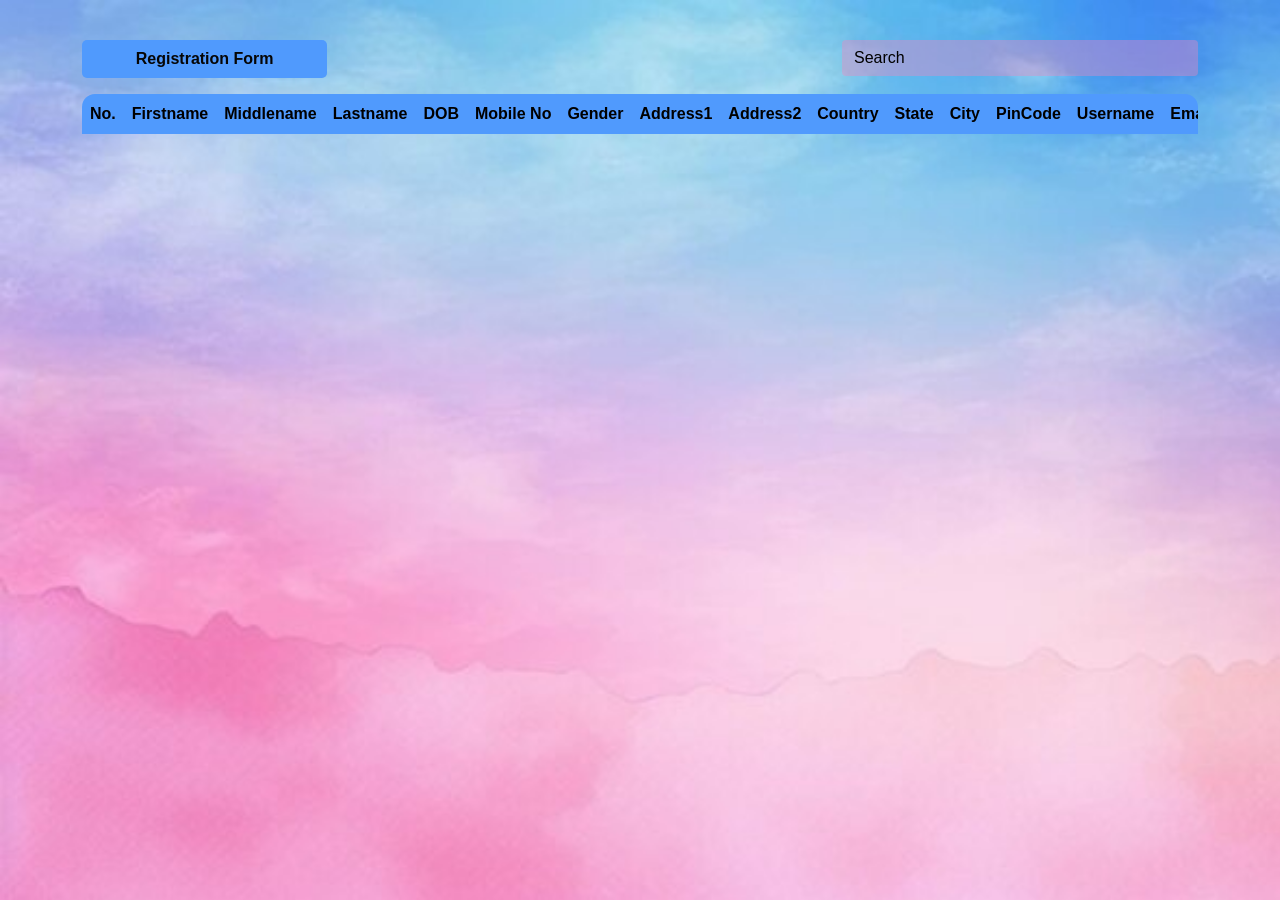
==== index.html @ 3f759d0a "file name change" ====
<!DOCTYPE html>
<html lang="en">

<head>
    <meta charset="UTF-8">
    <meta name="viewport" content="width=device-width, initial-scale=1.0">
    <title>Bootstrap Form</title>
    <link rel="stylesheet" href="bootstrap-5.0.2-dist/css/bootstrap.min.css">
    <link rel="stylesheet" href="bootstyle.css">
    <link rel="stylesheet" href="https://cdnjs.cloudflare.com/ajax/libs/font-awesome/6.5.2/css/all.min.css"
        integrity="sha512-SnH5WK+bZxgPHs44uWIX+LLJAJ9/2PkPKZ5QiAj6Ta86w+fsb2TkcmfRyVX3pBnMFcV7oQPJkl9QevSCWr3W6A=="
        crossorigin="anonymous" referrerpolicy="no-referrer" />

    <script src="bootstrap-5.0.2-dist/js/bootstrap.bundle.min.js"></script>
    <script src="https://cdnjs.cloudflare.com/ajax/libs/jquery/3.7.1/jquery.min.js"
        integrity="sha512-v2CJ7UaYy4JwqLDIrZUI/4hqeoQieOmAZNXBeQyjo21dadnwR+8ZaIJVT8EE2iyI61OV8e6M8PP2/4hpQINQ/g=="
        crossorigin="anonymous" referrerpolicy="no-referrer"></script>
    <link id="favIcon" rel="icon" type="image/x-icon" href="img_avatar1.png">
</head>

<body>
    <div class="container-md">
        <div class="justify-content-between row ">
            <div class="col-sm px-4 mb-3" id="FormOpenDiv">
                <div class="row">
                    <span type="button" class="col-12 col-sm-4 btn " data-bs-toggle="modal"
                        data-bs-target="#myModal" id="formOpenbtn">
                        Registration Form
                    </span>

                </div>
            </div>
            <div class="col-sm-4 mb-3" id="searcDiv">
                <input class="form-control"  type="search" placeholder="Search" id="search" aria-label="Search"
                    aria-describedby="search-addon" autocomplete="off">
            </div>
        </div>

        <div class="table-responsive text-nowrap  " id="tableDiv">
            <table class="table sortable" id="table">
                <thead class="table-primary thead ">
                    <tr>
                        <th onclick="sortTable(0)">No.</th>
                        <th onclick="sortTable(1)">Firstname</th>
                        <th onclick="sortTable(2)">Middlename</th>
                        <th onclick="sortTable(3)">Lastname</th>
                        <th onclick="sortTable(4)">DOB</th>
                        <th onclick="sortTable(5)">Mobile No</th>
                        <th onclick="sortTable(6)">Gender</th>
                        <th onclick="sortTable(7)">Address1</th>
                        <th onclick="sortTable(8)">Address2</th>
                        <th onclick="sortTable(9)">Country</th>
                        <th onclick="sortTable(10)">State</th>
                        <th onclick="sortTable(11)">City</th>
                        <th onclick="sortTable(12)">PinCode</th>
                        <th onclick="sortTable(13)">Username</th>
                        <th onclick="sortTable(14)">Email</th>
                        <th onclick="sortTable(15)">Password</th>
                        <th onclick="sortTable(16)">Hobby</th>
                        <th onclick="sortTable(17)">Skill</th>
                        <th onclick="sortTable(18)">Action</th>
                    </tr>
                </thead>
                <tbody class="tbody " id="tbody">

                </tbody>
            </table>
        </div>

        <div class="paginationShow" id="pagiMainDiv">
            <ul class="pagination pagination-md justify-content-center mt-3">
                <div class="d-flex outerDivOfpagination">
                    <li class="page-item " onclick="firstPage()" id="firstPage"><a class="page-link"
                            href="javascript:void(0);">&lt;&lt;</a></li>
                    <li class="" onclick="prevPage()"><a class="page-link" href="javascript:void(0);"
                            id="btn_prev">Previous</a></li>
                    <div class="pageNumber d-flex" id="pageNumber">

                    </div>
                    <li class="page-item" onclick="nextPage()"><a class="page-link" href="javascript:void(0);"
                            id="btn_next" style="
                            margin-left: 10px;
                        ">Next</a></li>
                    <li class="page-item " onclick=" lastPage();"><a class="page-link" href="javascript:void(0);" style="
                            margin-left: 10px;
                        ">&gt;&gt;</a> </li>
                </div>
            </ul>
            <!-- <ul class=" m-0  "> -->
            <div class="rowNumber m-0 ms-1 mt-3 p-0 ">
                <select class="page-link " name="pageRecordSize" id="pageRecordSize">
                    <option value="5">5</option>
                    <!-- <option value="2">2</option> -->
                    <option value="10">10</option>
                    <option value="25">25</option>
                    <option value="50">50</option>
                    <option value="100">100</option>
                </select>
            </div>
            <!-- </ul> -->
        </div>
    </div>


    <!-- The Modal -->
    <div class="modal fade" id="myModal" data-bs-backdrop="static" data-bs-keyboard="false" tabindex="-1"
        aria-labelledby="staticBackdropLabel" aria-hidden="true">
        <div class="modal-dialog modal-xl">
            <div class="modal-content ">

                <!-- Modal Header
                <div class="modal-header">
                    <h4 class="modal-title">Modal Heading</h4>                    
                </div> -->

                <!-- Modal body -->
                <!-- <div class="bg-image"></div> -->
                <div class="modal-body   bg-light rounded rounded-5 shadow-lg">
                    <button type="button" id="modalClose" class="btn btn-close  " data-bs-dismiss="modal" aria-label="Close"
                    onclick="clearForm()"></button>
                    <div class="row">
                        <!-- <div class=" col-lg-2  img">

                        </div> -->
                        <div class="col-12  ">
                            <form class="needs-validation" name="myForm" id="myForm" method="post" novalidate>
                                <h2 class="mb-3">Registration Form</h2>
                                <div class="row">
                                    <div class="col-sm-4 mb-3 mt-2">
                                        <div class=" form-floating " id="inputValidationDiv1">
                                            <input type="text" class=" form-control input control" id="fname"
                                                oninput="changeText()" onkeydown="return /[a-z]/i.test(event.key)"
                                                placeholder="" maxlength="50" autocomplete="off" required>
                                            <valid id="validFname"><i class="fa-solid fa-circle-exclamation"></i>
                                                This is a required question*
                                            </valid>
                                            <valid id="validFnameChar"><i class="fa-solid fa-circle-exclamation"></i>
                                                Enter atleast three character*
                                            </valid>

                                            <label for="fname" class="form-label  label " id="fname">First Name</label>
                                        </div>
                                    </div>
                                    <div class="col-sm-4 mb-3 mt-2">
                                        <div class=" form-floating " id="inputValidationDiv2">
                                            <input type="text" class=" form-control input control" id="mname"
                                                oninput="changeText()" onkeydown="return /[a-z]/i.test(event.key)"
                                                placeholder="" maxlength="50" autocomplete="off" required>
                                            <valid id="validMname"><i class="fa-solid fa-circle-exclamation"></i>
                                                This is a required question*
                                            </valid>
                                            <valid id="validMnameChar"><i class="fa-solid fa-circle-exclamation"></i>
                                                Enter atleast three character*
                                            </valid>

                                            <label for="mname" class="form-label  label">Middle Name</label>
                                        </div>
                                    </div>
                                    <div class="col-sm-4 mb-3 mt-2 ">
                                        <div class=" form-floating " id="inputValidationDiv3">
                                            <input type="text" class="form-control input control" id="lname"
                                                oninput="changeText()" onkeydown="return /[a-z]/i.test(event.key)"
                                                placeholder="" maxlength="50" autocomplete="off" required>

                                            <label for="lname" class="form-label label">Last Name</label>
                                            <valid id="validLname"><i class="fa-solid fa-circle-exclamation"></i>
                                                This is a required question*</valid>
                                            <valid id="validLnameChar"><i class="fa-solid fa-circle-exclamation"></i>
                                                Enter atleast three character*
                                            </valid>
                                        </div>
                                    </div>
                                </div>
                                <div class="row">
                                    <div class="col-sm-4 mt-2">
                                        <div class="form-floating" id="inputValidationDiv4">
                                            <input type="date" class="form-control input " name="date" id="date"
                                                min="1980-01-01" max="now">
                                            <label for="date" class="form-date ms-2 label upper">Date of birth </label>
                                            <valid id="validDate"><i class="fa-solid fa-circle-exclamation"></i>
                                                This is a required question*
                                            </valid>
                                        </div>
                                    </div>
                                    <div class="col-sm-4 mt-2 ">
                                        <div class=" form-floating ">
                                            <input type="text" class=" form-control input control" id="phoneNo"
                                                placeholder="" maxlength="10" autocomplete="off" required >
                                            <label for="phoneNo" class="form-label  label">Mobile No.</label>
                                            <valid id="validPhone"><i class="fa-solid fa-circle-exclamation"></i>
                                                This is a required question*
                                            </valid>
                                            <valid id="validPhoneLen"><i class="fa-solid fa-circle-exclamation"></i>
                                                Enter valid number*
                                            </valid>
                                        </div>
                                    </div>
                                    <div class=" col-sm-4  ">
                                        <div class="row ">
                                            <div class="col-sm-12 col-4 ">
                                                <h6>Gender:</h6>
                                            </div>
                                            <div class="col-sm-6 col-4 form-check">
                                                <input type="radio" class="form-check-input " id="radio1" name="gender"
                                                    value="Male">
                                                <label class="form-check-label " for="radio1">Male</label>
                                            </div>
                                            <div class="col-sm-6 col-4 form-check">
                                                <input type="radio" class="form-check-input " id="radio2" name="gender"
                                                    value="Female">
                                                <label class="form-check-label" for="radio2">Female</label>
                                            </div>
                                            <!-- <div class="col-4 form-check ">
                                                <input type="radio" class="form-check-input " id="radio3" name="gender"
                                                    value="Other">
                                                <label class="form-check-label" for="radio3">Other</label>
                                            </div> -->
                                            <valid id="validGender"><i class="fa-solid fa-circle-exclamation"></i>
                                                This is a required question*
                                            </valid>
                                        </div>

                                    </div>
                                </div>
                                <hr class=" mb-4">
                                <div class="">
                                    <div class="col-12 ">
                                        <!-- <h6 class="add">Address</h6> -->
                                        <textarea class="form-control mb-4 addPlacehioder"  id="add1" name="text"
                                             placeholder="Address-1" autocomplete="off" required></textarea>
                                        <valid id="validAdd1"><i class="fa-solid fa-circle-exclamation"></i>
                                            This is a required question*
                                        </valid>

                                        <textarea class="form-control m-0 mt-2 mb-4 addPlacehioder" id="add2"
                                            name="text"  placeholder="Address-2"></textarea>
                                    </div>
                                    <div class="row">
                                        <div class="col-sm-6 m-0 mb-4">
                                            <div class=" form-floating " id="inputValidationDiv7">
                                                <select name="counrty" id="counrty" class="form-select select ">
                                                    <option value="Select Country" selected="selected">Select Country
                                                    </option>
                                                </select>
                                                <valid id="validCountry"><i class="fa-solid fa-circle-exclamation"></i>
                                                    This is a required question*
                                                </valid>
                                                <label for="country" class="form-label ms-2 label upper">Counrty</label>
                                            </div>
                                        </div>
                                        <div class="col-sm-6 mb-4">
                                            <div class=" form-floating " id="inputValidationDiv8">
                                                <select name="state" id="state" class="form-select select ">
                                                    <option value="Select State" selected="selected">Select State
                                                    </option>
                                                </select>
                                                <valid id="validState"><i class="fa-solid fa-circle-exclamation"></i>
                                                    This is a required question*
                                                </valid>
                                                <label for="state" class="form-label ms-2 label upper">State </label>
                                            </div>
                                        </div>
                                    </div>
                                    <div class="row">
                                        <div class="col-sm-6 m-0 ">
                                            <div class=" form-floating " id="inputValidationDiv9">
                                                <select name="city" id="city" class="form-select select">
                                                    <option value="Select City" selected="selected">Select City</option>
                                                </select>
                                                <valid id="validCity"><i class="fa-solid fa-circle-exclamation"></i>
                                                    This is a required question*
                                                </valid>
                                                <label for="city" class="form-label ms-2 label upper">City</label>
                                            </div>
                                        </div>
                                        <div class="col-sm-6 m-0 ">
                                            <div class=" form-floating " id="inputValidationDiv10">
                                                <input type="text" class="form-control input control" id="pinCode"
                                                    maxlength="6" placeholder="" autocomplete="off">
                                                <label for="pinCode" class="form-date label  ms-2">Pin-code</label>
                                                <valid id="validPinCode"><i class="fa-solid fa-circle-exclamation"></i>
                                                    This is a required question*
                                                </valid>
                                                <valid id="validPincodeSize"><i
                                                        class="fa-solid fa-circle-exclamation"></i>
                                                    Enter valid pin-code*
                                                </valid>
                                            </div>
                                        </div>
                                    </div>
                                </div>
                                <hr class="mb-4 mt-4">
                                <div class="row mt-3">
                                    <div class="col-sm-6 mb-3">
                                        <div class=" form-floating " id="inputValidationDiv11">
                                            <input type="text" class="form-control input control" id="userName"
                                                placeholder="" autocomplete="off">

                                            <label for="userName" class="form-date ms-2 label">Username</label>
                                            <valid id="validUser"><i class="fa-solid fa-circle-exclamation"></i>
                                                This is a required question*
                                            </valid>
                                            <valid id="validUser2"><i class="fa-solid fa-circle-exclamation"></i>
                                                Username is not valid*
                                            </valid>
                                        </div>
                                    </div>
                                    <div class="col-sm-6 mb-3">
                                        <div class=" form-floating " id="inputValidationDiv12">
                                            <input type="email" class="form-control input control" id="mail"
                                                placeholder="" autocomplete="off">
                                            <label for="mail" class="form-date ms-2 label">Email-id</label>
                                            <valid id="validEmail"><i class="fa-solid fa-circle-exclamation"></i>
                                                This is a required question*
                                            </valid>
                                            <valid id="validEmail2"><i class="fa-solid fa-circle-exclamation"></i>
                                                Please enter valid email*
                                            </valid>
                                        </div>
                                    </div>
                                </div>
                                <div class="row">
                                    <div class="col-sm-6  mb-3">
                                        <div class="input-group" id="inputValidationDiv13">
                                            <input type="password" class=" form-control addPlacehioder "
                                                placeholder="Password" id="password1" autocomplete="off">
                                            <div class="input-group-text" onclick="passTextChange(this)"
                                                style="width: 40px;justify-content: center;"><i class="fa fa-eye-slash"
                                                    id="eye1" style="justify-content: center; font-size: 18px;"></i>
                                            </div>
                                        </div>
                                        <valid id="validPass1"><i class="fa-solid fa-circle-exclamation"></i>
                                            This is a required question*
                                        </valid>
                                        <valid id="validPass1Check"><i class="fa-solid fa-circle-exclamation"></i>
                                            Password between 7 to 15 characters (xyz@123456)*
                                        </valid>
                                    </div>

                                    <div class="col-sm-6  mb-3">
                                        <div class="input-group" id="inputValidationDiv14">

                                            <input type="password" class=" form-control addPlacehioder"
                                                placeholder="Confirm password" id="password2" autocomplete="off">
                                            <div class="input-group-text" onclick="passTextChange(this)"
                                                style="width: 40px;justify-content: center;"><i class="fa fa-eye-slash"
                                                    id="eye2" style="justify-content: center; font-size: 18px;"></i>
                                            </div>
                                        </div>
                                        <valid id="validPass2"><i class="fa-solid fa-circle-exclamation"></i>
                                            This is a required question*
                                        </valid>
                                        <valid id="validPass2Match"><i class="fa-solid fa-circle-exclamation"></i>
                                            Password does not match*
                                        </valid>

                                    </div>
                                </div>
                                <div class=" grid-container">
                                    <h6 class="item1 m-0">Hobby :</h6>
                                    <div class=" form-check ">
                                        <input type="checkbox" onclick="checkSelect(false)"
                                            class="form-check-input hobby " id="check1" name="hobby"
                                            value="Development">
                                        <label class="form-check-label " for="check1">Development</label>
                                    </div>
                                    <div class=" form-check">
                                        <input type="checkbox" onclick="checkSelect(false)"
                                            class="form-check-input hobby" id="check2" name="hobby" value="Hollyball">
                                        <label class="form-check-label" for="check2">Hollyball</label>
                                    </div>
                                    <div class=" form-check ">
                                        <input type="checkbox" onclick="checkSelect(false)"
                                            class="form-check-input hobby" id="check3" name="hobby" value="Reading">
                                        <label class="form-check-label" for="check3">Reading</label>
                                    </div>
                                    <div class=" form-check ">
                                        <input type="checkbox" onclick="checkSelect(true)"
                                            class="form-check-input hobby " id="checkAll" name="all" value="All">
                                        <label class="form-check-label" for="check4">All</label>
                                    </div>
                                    <valid id="validHobby"><i class="fa-solid fa-circle-exclamation"></i>
                                        Please select atleast one hobby*
                                    </valid>
                                </div>
                                <h6 class=" col-12 item2 m-0 mt-1 mb-2">Skill :</h6>
                                <div class="" id="inputFields ">
                                    <input type="text" placeholder="Add your skill"
                                        class="form-control input-field skillInput" id="skillInput"
                                        onkeydown="return /[a-z]/i.test(event.key)" oninput="changeText()"
                                        maxlength="20" autocomplete="off">
                                    <valid id="validSkill"><i class="fa-solid fa-circle-exclamation"></i>
                                        Please enter atleast one skill*
                                    </valid>
                                    <div id="items" class="row d-flex">
                                    </div>

                                </div>

                                <div class="row mb-1 mt-1">
                                    <div class="col-6 d-grid">
                                        <button type="reset" class="btn btn-outline-danger btn-block " id="Reset"
                                            onclick="clearSkill()">Reset</button>
                                    </div>
                                    <div class="col-6 d-grid">
                                        <button type="button" onclick=" validateForm(event) " onclick=""
                                            class="btn btn-outline-success btn-block" id="submit">Submit</button>
                                    </div>
                                </div>
                            </form>
                        </div>

                    </div>
                </div>

                <!-- Modal footer 
                 <div class="modal-footer">
                    <button type="button" class="btn btn-danger" data-bs-dismiss="modal">Close</button>
                </div> -->

            </div>
        </div>
    </div>


    <script src="app.js"></script>
</body>

</html>
---- bootstyle.css ----
* {
    margin: 0;
    padding: 0;
    box-sizing: border-box;
    font-family: 'Poppins', sans-serif;
    caret-color: rgb(3, 2, 13);
}

body {
    align-items: center;
    background: url("blue-stripe-background-high-definition-photography-creative-wallpaper_715950-2330.jpg") left center/cover no-repeat;

    /* background-position: bottom; */
    /* background-repeat:no-repeat; */
    /* background-position: cover; */
    display: flex;
    color: #070707;
    font-weight: lighter !important;
    justify-content: center;
}

/* .bg-image {
  
    background-image: url("freepik-export-20240523091950XK8C.jpeg");
    
    filter: blur(8px);
    -webkit-filter: blur(8px);
    
    height: 100%; 
    background-position: center;
    background-repeat: no-repeat;
    background-size: cover;
  } */


.modal .modal-body {
    /* opacity: 0.5; */
    background: url("50-Beautiful-and-Minimalist-Presentation-Backgrounds-03.jpg") center/cover no-repeat;
    /* filter: blur(1px);
    -webkit-filter: blur(1px); */
    /* background-position:cover ; */
}

.img {
    margin-left: -3.5px;
    margin-bottom: -15.5px;

}

.container-md {
    position: relative;
    padding-top: 40px;
    min-height: 100vh;
}

h6 {
    width: max-content;
}

h2 {
    color:rgb(12, 70, 136);
    font-weight: 600;
    text-shadow: 1px 1px 2px rgb(0, 0, 0);
}

.input {
    height: 20px !important;
    font-size: 12px !important;
    background: transparent !important;
    border: 1px solid black;
}

.upper {
    background-color: linear-gradient(130deg, #9ec6e3, #ccc7dd) !important;
    opacity: 1 !important;
    width: max-content;
    border-radius: 5px;
    font-size: 13px !important;
}

.grid-container {
    display: grid;
    grid-template-columns: auto auto auto auto;
    align-items: center;
    gap: 5px;
    padding: 5px;
    overflow: auto;
}

.item1 {
    margin-left: -3px !important;
    grid-row: 1 / 2;
    grid-column: 1 / 5;

}

.item2 {
    margin-left: 5px;

}

.label {
    padding: 0px 5px !important;
    font-size: 13px;
    margin: 4px .75rem 0px 5px !important;
    height: fit-content !important;
    /* background-color: white; */
    opacity: 1 !important;
    border-radius: 5px;

}

.select {
    height: 35px !important;
    padding-top: 7px !important;
    padding-bottom: 0px !important;
    font-size: 15px !important;
    border: 1px solid black;
    /* background-color: #303030 ; */
    /* background: transparent; */
    color: #000000;

}

.form-check-input {
    /* background-color: rgb(233, 238, 245);
     */
}

hr{
    border: 1px solid rgb(0, 56, 84);
}

input:visited {
    background-color: aqua !important;
}

.addDiv {
    box-shadow: 1px 1px 3px rgb(0, 0, 0);
}

.add {
    color: #000000;
    padding: 0px 5px;
    margin-top: -9px;
    background-color: rgb(160, 184, 215) !important;
    opacity: 1;
    box-shadow: 1px 1px 1px black;
    border-radius: 5px;
    width: min-content;
}

.add-button {
    width: max-content;
    height: 25px;
    padding: 1px 5px 5px 5px;
    text-align: center;
    font-size: 13px;
    background-color: rgb(11, 13, 24);
    color: #000000;
    border: 1px solid black !important;
    border-radius: 5px;
    cursor: pointer;
    margin-bottom: 5.9px;
}

.addPlacehioder {
    border: 1px solid black;
    max-height: 140px !important;
    font-size: 12px;
}

.addPlacehioder:focus,
.skillInput:focus {
    color: #121212 !important;

}

.input-field {
    /* padding:2.2px 8px; */
    height: 28px;
    font-size: 13px;
    border: 1px solid #000000;
    border-radius: 5px;
    margin-bottom: 10px;
}


.skillDiv {
    display: flex;
    justify-content: space-between;
    height: 28px;
    width: min-content;
    border: 0.5px solid rgb(0, 0, 0);
    box-shadow: 2px 2px 5px rgb(0, 0, 0);
    margin-bottom: 5px;
    margin-left: 15px;
    border-radius: 7px;
    color: #080808 !important;
}

.input-group .form-control{
    border: 1px solid black;
}
.input-group-text {
    background: transparent !important;
    border: 1px solid black;
    color: #000000;
    font-weight: 100 !important;
}

.skillInput {
    width: fit-content;
    margin-left: 5px;

}

.spanBtn {
    font-size: 10px;
    margin-top: 5px;
    margin-right: -5px !important;
    margin-left: 10px;
    color: #000000 !important;
}

.validation {
    color: rgb(249, 14, 14);
    background: rgb(253, 216, 216);
    font-size: small;
    padding-left: 7px;
    border-top: none;
    border-bottom-left-radius: 5px;
    border-bottom-right-radius: 5px;
    width: 100%;
    min-width: 100px;

}

.xyz {
    border: 1px solid red;
    border-radius: 5px;
    box-shadow: 0 0 0 0.25rem rgba(246, 162, 162, 0.25) !important;

}

.inputValidfation {
    border: 0px solid red !important;
    border-bottom: none !important;
    border-bottom-left-radius: 0px;
    border-bottom-right-radius: 0px;
    box-shadow: none;
}

.fa-circle-exclamation {
    margin-right: 5px;
    margin-top: 3px;
    opacity: 0.8;
}
.modal-body,.modal-content{
    border-radius: 20px  !important;
}
#modalClose {
    position: absolute;
    right: 20px;
    top: 15px;
    font-size: 20px;
    box-shadow: 2px 2px 5px rgb(0, 0, 0) !important;
    background-color: #aed4ff;
}

valid {
    color: rgb(255, 58, 58);
    font-size: .8rem;
    margin-top: 5px;
    display: none;
}

.tbody td {
    width: fit-content;
}

.input-group {
    flex-wrap: nowrap !important;

}

.radioDiv {
    margin-top: -5px !important;
}

.form-check-label {
    font-size: 15px !important;
    font-weight: 50 !important;

}


.form-floating>.form-control:focus,
.form-floating>.form-control:not(:placeholder-shown) {
    padding-top: 17px !important;
    padding-bottom: 15px !important;
    color: #000000;
}

.form-control,
.form-label,
.form-date {
    /* background-color: rgb(233, 238, 245) !important; */
    background: transparent;
    color: #000000;
}

.form-floating>.control:focus {
    padding-top: 17px !important;
    padding-bottom: 15px !important;

    ~.label {
        background-color: rgb(160, 184, 215) !important;
        opacity: 1;
        box-shadow: 1px 1px 1px black;
        /* border-left: 0.8px solid rgb(0, 0, 0);
        border-bottom: 0.5px solid rgb(0, 0, 0); */
        border-radius: 5px;
    }
}

.form-select {
    background-color: #cdc3db00 !important;
    /* background: transparent; */
}

.form-control:focus,
.form-select:focus {
    box-shadow: 0 0 0 0.25rem rgba(107, 174, 223, 0.315) !important;
    border-color: #000000 !important;
    background: transparent;


}

.form-floating>.form-control:focus~label,
.form-floating>.form-control:not(:placeholder-shown)~label,
.form-floating>.form-select~label {

    opacity: .65;
    transform: scale(.85) translateY(-1.1rem) translateX(.15rem) !important;
    background-color: rgb(160, 184, 215);
    box-shadow: 1px 1px 1px black;

    border-radius: 5px;
}

.page-link:focus,
.page-link:hover {
    z-index: 3;
    color: #ffffff !important;
    background: #0051d3f9 !important;
    /* border: 1px solid rgb(15, 75, 144); */
    outline: 0;
    box-shadow: 0 0 0 .25rem rgba(63, 152, 235, 0.58);
}

@media screen and (max-width:690px) {
    .pagination {
        border-radius: 35px !important;
        height: 40px !important;
        font-size: 13px;
        width: fit-content !important;
    }

    #pageNumber li a {
        border-radius: 50% !important;
        margin-left: 5px !important;
        margin-right: 5px !important;
        border: none;
    }

    .outerDivOfpagination li a {
        max-width: min-content;
        border-radius: 20px !important;
        margin-left: 5px !important;
        margin-right: 5px !important;
        padding-left: 7px;
        padding-right: 7px;
        padding-top: 2px;
        padding-bottom: 2px;
        border: none;
        color: rgb(65, 103, 173);

    }

    .rowNumber .page-link {
        height: 40px !important;
        font-size: 13px;
    }

}

@media screen and (max-width:500px) {
    .grid-container {
        display: grid;
        grid-template-columns: auto auto;
        justify-content: space-around;
        gap: 5px;
        padding: 0px;
        overflow: auto;
    }

    .item1 {
        grid-column: 1/ span 2;
        grid-row: 1 / 2;
        text-align: center;
    }

    .pagination {
        border-radius: 25px !important;
        height: 30px !important;
        font-size: 10px;
        width: fit-content !important;
    }

    #pageNumber li a {
        border-radius: 50% !important;
        margin-left: 3px !important;
        margin-right: 3px !important;
        border: none;
    }

    .outerDivOfpagination li a {
        max-width: min-content;
        border-radius: 20px !important;
        margin-left: 5px !important;
        margin-right: 5px !important;
        padding-left: 4px;
        padding-right: 4px;
        padding-top: 1px;
        padding-bottom: 1px;
        border: none;
        color: rgb(65, 103, 173);
    }

    .rowNumber .page-link {
        height: 30px !important;
        font-size: 10px;
        width: fit-content;
        text-align: center;
    }

    .paginationShow {
        display: grid !important;
    }

    .rowNumber {
        display: flex;
        justify-content: center;
        margin-top: 0px !important;
    }
}


.paginationDiv {
    display: flex;
}

/* .paginationOuterDiv {
    display: flex;
    border-radius: 5px;
    box-shadow: 2px 2px 10px rgb(50, 69, 125);
} */

#pageNumber li a {
    border-radius: 50% !important;
    margin-left: 5px;
    margin-right: 5px;
    border: none;
}

.outerDivOfpagination li a {
    border-radius: 20px !important;
    margin-left: 10px;
    margin-right: 10px;
    border: none;
    /* background: transparent; */
    /* border: 1px solid rgb(0, 0, 0); */
    color: #000000;
}

.pagination {
    height: 50px;
    align-items: center;
    width: fit-content !important;
    background: #4392ef38;
    border-radius: 50px;
}

.rowNumber {
    /* margin-left: -25px !important; */
    /* background-color: white; */
}

.rowNumber .page-link {
    /* margin-top: 5px; */
    color: #000000 !important;
    display: flex;
    justify-content: center;
    height: 50px;
    align-items: center;
    width: fit-content;
    background: #ffffff;
    border-radius: 20px !important;
    padding-right: 1px !important;   
    /* border:1px solid  #000000; */
   
}


.rowNumber .page-link:hover {
    z-index: 3;
    background: #c8bce7 !important;
    outline: 0;
    box-shadow: 0 0 0 .25rem rgba(21, 142, 255, 0.397);
}
.rowNumber .page-link:focus{
    background: #fefefe62 !important;
    color: #000000 !important;

}

.paginationShow {
    display: flex;
    justify-content: center;
}

.paginationHide {
    display: none;
}

#tableDiv {
    border-radius: 13px;
}

#table {
    /* background-color: #c0baba4f !important; */
    /* border: 1px solid rgb(255, 255, 255) !important; */
}

.table>:not(caption)>*>* {
    padding: .5rem .5rem;
    background-color: var(--bs-table-bg);
    border-bottom-width: 0px !important;
    box-shadow: inset 0 0 1px 9999px var(--bs-table-accent-bg);
}

.thead tr th {
    color: #000000;
    background: rgb(80 154 253)  !important
}

.tbody tr td {
    color: #000000;
    background: #ffffff87 !important;
    border-bottom: 1px solid black !important;
}

/* #pagiMainDiv{

} */
#formOpenbtn {
    /* border: 1px solid rgb(0, 0, 0); */
    border-radius: 5px;
    color: rgb(6, 6, 6);
    font-weight: 600;
    background-color: #509afd;
}

#formOpenbtn:hover {
    box-shadow: 0 0 0 0.25rem rgba(17, 44, 164, 0.25);
    background-color: #1962c2;
    color: #250120;
}

#search {
    color: #000000;
    background-color: #f285be61;
    border:none;
}
#search:hover {
    background-color: #f285be61;
    box-shadow: 0px 0px 0px 5px #0000003d ;
    border: none;
}
#search:focus {
    background-color: #f285be61 !important;
    box-shadow: 0px 0px 0px 5px #0000003d !important ;
    border: none;
}

.page-item.active .page-link {
    /* background: #2f9eff !important; */
    /* border: 1px solid #000000 !important; */
}

input::placeholder,
textarea::placeholder {
    color: rgb(0, 0, 0) !important;
    opacity: 1;
    /* Firefox */
}

.table-responsive::-webkit-scrollbar {
    height: 8px !important;
    /* scrollbar-width: thin !important; */
    width: 8px;
}

/* Track */
::-webkit-scrollbar-track {
    box-shadow: inset 0 0 5px rgb(0, 14, 40);
    border-radius: 10px;
}

/* Handle */
::-webkit-scrollbar-thumb {
    background: rgb(8, 39, 58) !important;
    
    border-radius: 10px;
    /* box-shadow: 2px -2px  3px rgb(51, 51, 52); */
}

/* Handle on hover */


/***********************************/
.modal::-webkit-scrollbar,
body::-webkit-scrollbar {
    height: 8px !important;
    /* scrollbar-width: thin !important; */
    width: 8px;
}

/* Track */
::-webkit-scrollbar-track {
    box-shadow: inset 0 0  0 0 rgb(42, 111, 145);
}

/* Handle */
::-webkit-scrollbar-thumb {
    background: rgb(155, 155, 155);
    /* border: 0.1px solid rgb(89, 159, 210); */
    /* border-radius: 10px; */
    /* box-shadow: 4px -3px  4px rgb(51, 51, 52); */
}
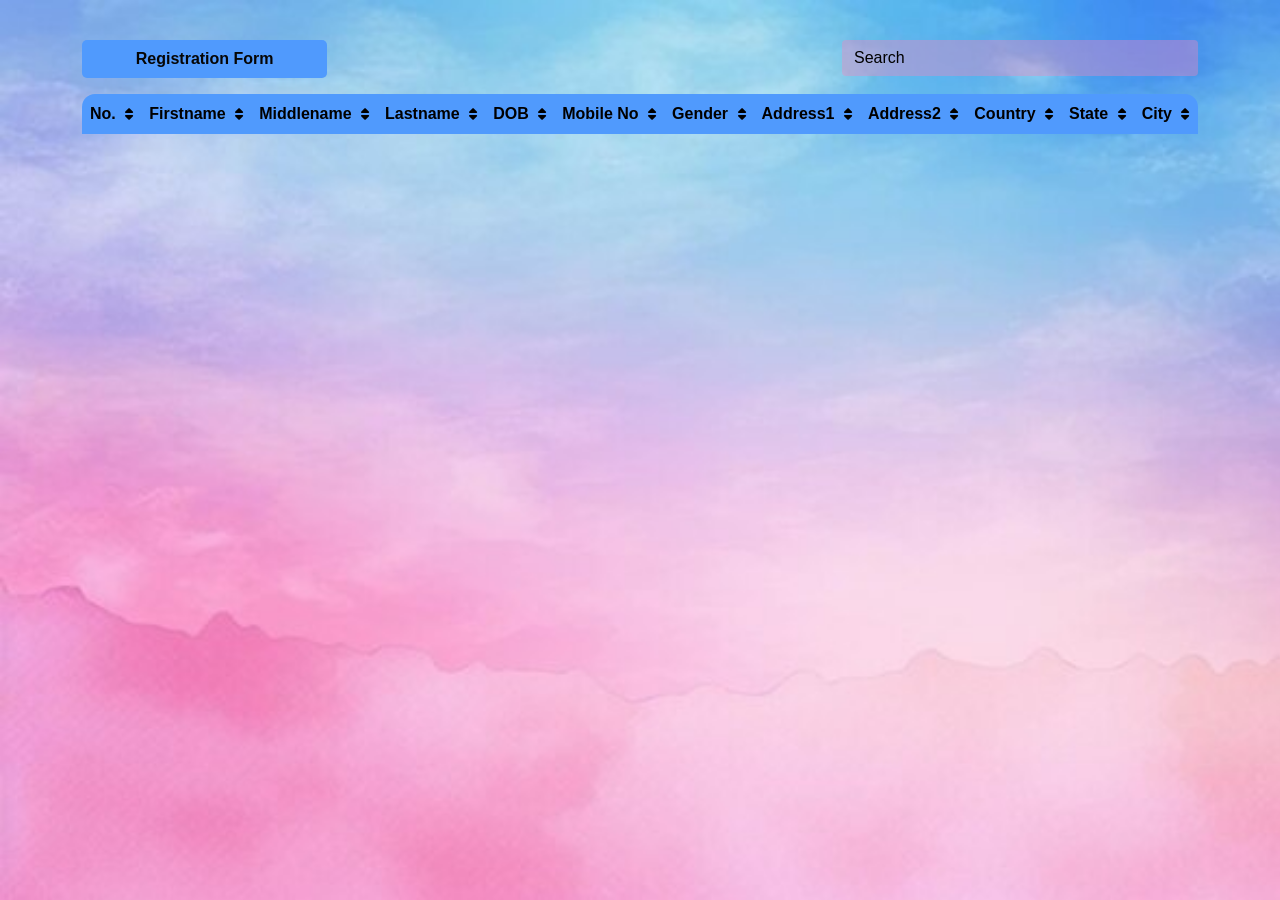
==== commit 462454d8: "SORTING BUG AND SORTING ICON AND SEARCHING BUG SOLVE" ====
--- a/index.html
+++ b/index.html
@@ -39,26 +39,26 @@
         <div class="table-responsive text-nowrap  " id="tableDiv">
             <table class="table sortable" id="table">
                 <thead class="table-primary thead ">
-                    <tr>
-                        <th onclick="sortTable(0)">No.</th>
-                        <th onclick="sortTable(1)">Firstname</th>
-                        <th onclick="sortTable(2)">Middlename</th>
-                        <th onclick="sortTable(3)">Lastname</th>
-                        <th onclick="sortTable(4)">DOB</th>
-                        <th onclick="sortTable(5)">Mobile No</th>
-                        <th onclick="sortTable(6)">Gender</th>
-                        <th onclick="sortTable(7)">Address1</th>
-                        <th onclick="sortTable(8)">Address2</th>
-                        <th onclick="sortTable(9)">Country</th>
-                        <th onclick="sortTable(10)">State</th>
-                        <th onclick="sortTable(11)">City</th>
-                        <th onclick="sortTable(12)">PinCode</th>
-                        <th onclick="sortTable(13)">Username</th>
-                        <th onclick="sortTable(14)">Email</th>
-                        <th onclick="sortTable(15)">Password</th>
-                        <th onclick="sortTable(16)">Hobby</th>
-                        <th onclick="sortTable(17)">Skill</th>
-                        <th onclick="sortTable(18)">Action</th>
+                    <tr id="theadTr">
+                        <th onclick="sortTable('sortable',0); arrowShowHide(0);" >No. <i class="fa-solid fa-sort default"></i><i class="fa-solid fa-sort-up d-none"></i><i class="fa-solid fa-sort-down d-none"></i></th>
+                        <th onclick="sortTable('sortable',1); arrowShowHide(1);">Firstname <i class="fa-solid fa-sort default"></i><i class="fa-solid fa-sort-up d-none"></i><i class="fa-solid fa-sort-down d-none"></i></th>
+                        <th onclick="sortTable('sortable',2); arrowShowHide(2);">Middlename <i class="fa-solid fa-sort default"></i><i class="fa-solid fa-sort-up d-none"></i><i class="fa-solid fa-sort-down d-none"></i></th>
+                        <th onclick="sortTable('sortable',3); arrowShowHide(3);">Lastname <i class="fa-solid fa-sort default"></i><i class="fa-solid fa-sort-up d-none"></i><i class="fa-solid fa-sort-down d-none"></i></th>
+                        <th onclick="sortTable('sortable',4); arrowShowHide(4);">DOB <i class="fa-solid fa-sort default"></i><i class="fa-solid fa-sort-up d-none"></i><i class="fa-solid fa-sort-down d-none"></i></th>
+                        <th onclick="sortTable('sortable',5); arrowShowHide(5);">Mobile No <i class="fa-solid fa-sort default"></i><i class="fa-solid fa-sort-up d-none"></i><i class="fa-solid fa-sort-down d-none"></i></th>
+                        <th onclick="sortTable('sortable',6); arrowShowHide(6);">Gender <i class="fa-solid fa-sort default"></i><i class="fa-solid fa-sort-up d-none"></i><i class="fa-solid fa-sort-down d-none"></i></th>
+                        <th onclick="sortTable('sortable',7); arrowShowHide(7);">Address1 <i class="fa-solid fa-sort default"></i><i class="fa-solid fa-sort-up d-none"></i><i class="fa-solid fa-sort-down d-none"></i></th>
+                        <th onclick="sortTable('sortable',8); arrowShowHide(8);">Address2 <i class="fa-solid fa-sort default"></i><i class="fa-solid fa-sort-up d-none"></i><i class="fa-solid fa-sort-down d-none"></i></th>
+                        <th onclick="sortTable('sortable',9); arrowShowHide(9);">Country <i class="fa-solid fa-sort default"></i><i class="fa-solid fa-sort-up d-none"></i><i class="fa-solid fa-sort-down d-none"></i></th>
+                        <th onclick="sortTable('sortable',10); arrowShowHide(10);">State <i class="fa-solid fa-sort default"></i><i class="fa-solid fa-sort-up d-none"></i><i class="fa-solid fa-sort-down d-none"></i></th>
+                        <th onclick="sortTable('sortable',11); arrowShowHide(11);">City <i class="fa-solid fa-sort default"></i><i class="fa-solid fa-sort-up d-none"></i><i class="fa-solid fa-sort-down d-none"></i></th>
+                        <th onclick="sortTable('sortable',12); arrowShowHide(12);">PinCode <i class="fa-solid fa-sort default"></i><i class="fa-solid fa-sort-up d-none"></i><i class="fa-solid fa-sort-down d-none"></i></th>
+                        <th onclick="sortTable('sortable',13); arrowShowHide(13);">Username <i class="fa-solid fa-sort default"></i><i class="fa-solid fa-sort-up d-none"></i><i class="fa-solid fa-sort-down d-none"></i></th>
+                        <th onclick="sortTable('sortable',14); arrowShowHide(14);">Email <i class="fa-solid fa-sort default"></i><i class="fa-solid fa-sort-up d-none"></i><i class="fa-solid fa-sort-down d-none"></i></th>
+                        <th onclick="sortTable('sortable',15); arrowShowHide(15);">Password <i class="fa-solid fa-sort default"></i><i class="fa-solid fa-sort-up d-none"></i><i class="fa-solid fa-sort-down d-none"></i></th>
+                        <th onclick="sortTable('sortable',16); arrowShowHide(16);">Hobby <i class="fa-solid fa-sort default"></i><i class="fa-solid fa-sort-up d-none"></i><i class="fa-solid fa-sort-down d-none"></i></th>
+                        <th onclick="sortTable('sortable',17); arrowShowHide(17);">Skill <i class="fa-solid fa-sort default"></i><i class="fa-solid fa-sort-up d-none"></i><i class="fa-solid fa-sort-down d-none"></i></th>
+                        <th onclick="">Action</th>
                     </tr>
                 </thead>
                 <tbody class="tbody " id="tbody">
@@ -403,7 +403,7 @@
                                             onclick="clearSkill()">Reset</button>
                                     </div>
                                     <div class="col-6 d-grid">
-                                        <button type="button" onclick=" validateForm(event) " onclick=""
+                                        <button type="button" onclick=" validateForm(event) "
                                             class="btn btn-outline-success btn-block" id="submit">Submit</button>
                                     </div>
                                 </div>
--- a/bootstyle.css
+++ b/bootstyle.css
@@ -594,7 +594,13 @@
     box-shadow: 0px 0px 0px 5px #0000003d !important ;
     border: none;
 }
-
+/*defualt up down sort*/
+.fa-solid{
+    font-size: 13px;
+    align-items: center;
+    margin-left: 5px;
+    
+}
 .page-item.active .page-link {
     /* background: #2f9eff !important; */
     /* border: 1px solid #000000 !important; */
